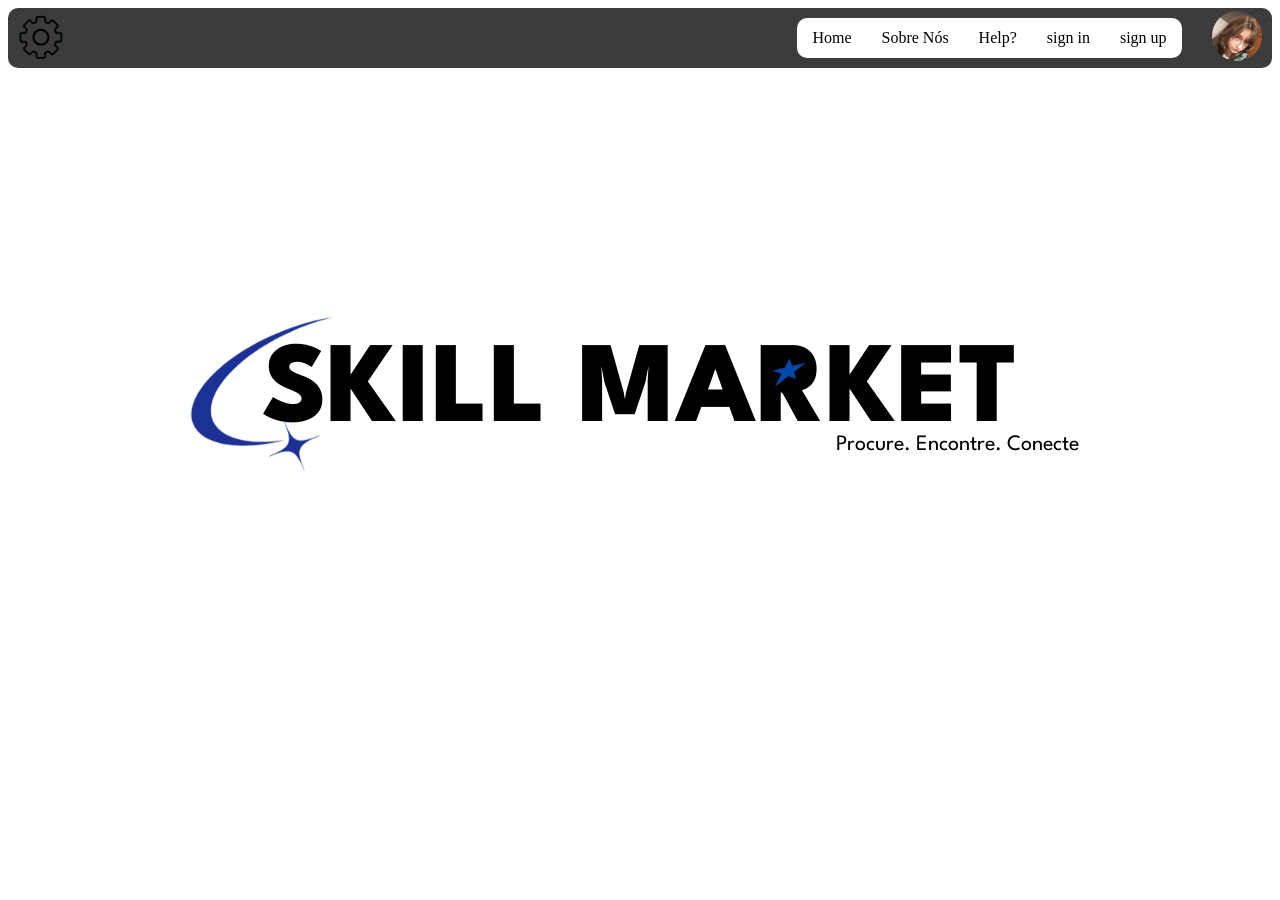
==== site of/index.html @ c1878d75 "Add files via upload" ====
<!DOCTYPE html>
<html lang="en">
<head>
    <meta charset="UTF-8">
    <meta name="viewport" content="width=device-width, initial-scale=1.0">
    <title>skill market</title>
    <link rel="stylesheet" href="css/style.css">
</head>

<body class="body2">
    <header>
        <div class="engrenagem-header">
                <img src="imagens/engrenagem.png" alt="" class="imagem1-header">
         </div>

        <div class="header-geral" >
            <ul class="itens-header">   
                <li><a href="index.html">Home</a></li>
                <li><a href="sobrenos.html">Sobre Nós</a></li>
                <li><a href="help.html">Help?</a></li>
                <li><a href="signin.html">sign in</a></li>
                <li><a href="signup.html">sign up</a></li>
            </ul> 

         <div class="perfil-header">
                <img src="imagens/julia.jpg" alt="" class="imagem2-header">
         </div>

        </div>
    </header>

     <section class="logo">
        <h1>  
            <img src="imagens/logoestrela.png" alt="" class="estrela-logo">
            SKILL MARKET 
            <img src="imagens/logoburaco.png" alt="" class="logo-buraco">
        </h1>
        <p class="slogan">
            Procure. Encontre. Conecte
        </p>
     </section>

</body>
</html>
---- site of/css/style.css ----
@import url('https://fonts.googleapis.com/css2?family=League+Spartan:wght@100..900&display=swap');

.body2 {
    background-image: url(/imagens/fundo.png);
    background-size: cover;
    background-repeat: no-repeat;
}

body {
    background-image: url(/imagens/fundo2.png);
    background-size: cover;
    background-repeat: no-repeat;
}

/*PARTE D CIMA*/

.imagem1-header{
    width: 85px;
    height: 85px;
    margin-top: 6px;
    margin-left: -10px;
}

header{
    display: flex;
    justify-content: space-between;
    align-items: center;
    background-color: #3c3c3c;
    height: 60px;
    border-radius: 10px;
}

header li{
    margin: 0 15px;
}

.header-geral{
    display: flex;
    gap: 20px;
    align-items: center;
    margin-left: auto;
}

.itens-header{
    background-color: white;
    width: 385px;
    height: 40px;
    border-radius: 10px;
    display: flex;
    align-items: center;
    list-style-type: none;
    justify-content: center;
    padding: 0;
    margin: 0;
}

.itens-header li a{
    text-decoration: none;
    color: #000000;
}

.itens-header li a:hover{
    color: #1b3195;
}

.imagem2-header{
    width: 50px;
    height: 50px;
    border-radius: 50%;
    padding: 10px;
}


/*BAIXO*/


/* HOME */

.logo{
    justify-content: center;
    display: flex;
    flex-direction: column;
    align-items: center;
    text-align: center;

}

.logo h1{
    font-size: 115px;
    font-family: League Spartan;
    font-weight: 800;
    line-height: 4;
}

.estrela-logo{
    width: 160px;
    vertical-align: middle;
    margin-left: -82px;
    margin-top: 140px;
    position: absolute;
}

.logo-buraco{
    position: absolute;
    margin-left: -258px;
    margin-top: 182px;
    width: 57px;
}

.slogan{
     margin-top: 125px;
     margin-left: 635px;
    font-size: 22px;
    position: absolute;
    font-family: League Spartan;

}


/*sobre nos*/

.vj {
    background-color: rgba(0, 21, 117, 0.57);
    border-radius: 20px;
    padding: 30px;
    box-shadow: 0 4px 15px rgba(0, 0, 0, 0.2);
    display: flex;
    align-items: center;
    gap: 30px; 
}

.imagem-vj {
    width: 150px;
    height: 150px;
}

.texto-vj {
    flex: 1;
    display: flex;
    flex-direction: column;
}

.texto-vj h1 {
    margin-bottom: 15px;
    font-size: 28px;
}

.texto-vj p {
    text-align: justify;
    line-height: 1.6;
    margin: 0;
}
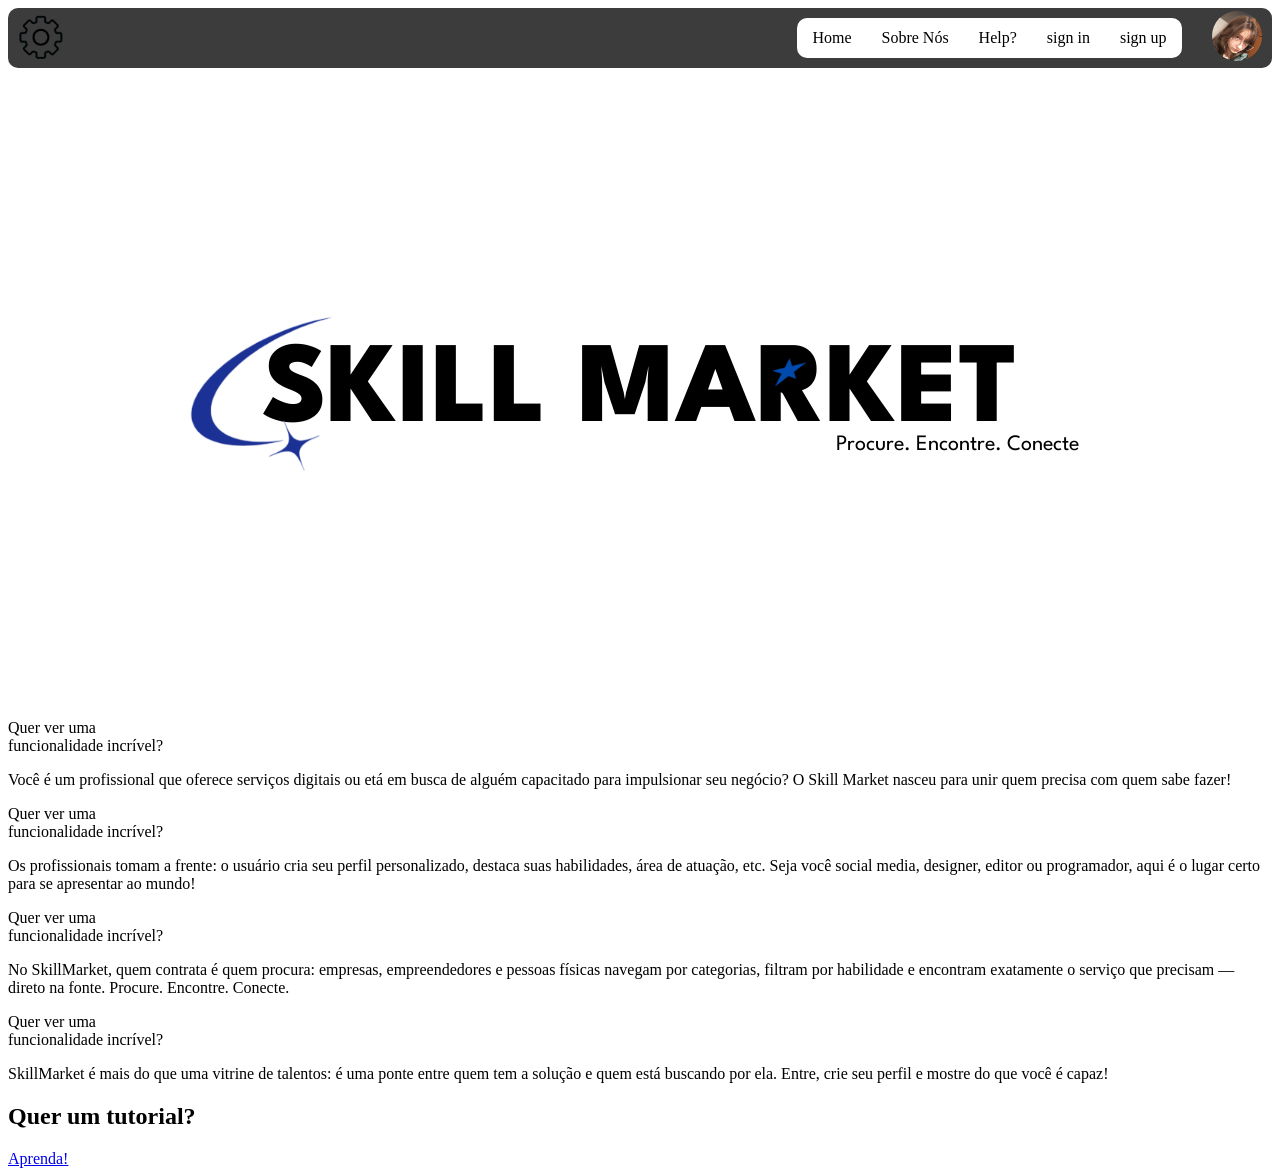
==== commit 2f479024: "Update index.html" ====
--- a/site of/index.html
+++ b/site of/index.html
@@ -40,5 +40,76 @@
         </p>
      </section>
 
+   <div class="container">
+
+        <div class="card">
+            <div class="frontofcard">
+                Quer ver uma <br> funcionalidade incrível?
+            </div>
+            <div class="backofcard">
+                <p>
+                Você é um profissional que oferece serviços digitais ou etá em busca de alguém capacitado para
+                impulsionar seu negócio?
+                O Skill Market nasceu para unir quem precisa com quem sabe fazer!
+                </p>
+            </div>
+        </div>
+
+
+        <div class="card">
+            <div class="frontofcard">
+                Quer ver uma <br> funcionalidade incrível?
+            </div>
+            <div class="backofcard">
+                <p>
+                Os profissionais tomam a frente: o usuário cria seu perfil personalizado, destaca suas habilidades, área
+                de atuação, etc. Seja você social media, designer, editor ou programador, aqui é o lugar certo para se
+                apresentar ao mundo!
+                </p>
+            </div>
+        </div>
+
+
+        <div class="card">
+            <div class="frontofcard">
+                Quer ver uma <br> funcionalidade incrível?
+            </div>
+            <div class="backofcard">
+                <p>
+                No SkillMarket, quem contrata é quem procura: empresas, empreendedores e pessoas físicas navegam por
+                categorias, filtram por habilidade e encontram exatamente o serviço que precisam — direto na fonte.
+                Procure. Encontre. Conecte.
+                </p>
+            </div>
+        </div>
+
+        <div class="card">
+            <div class="frontofcard">
+                Quer ver uma <br> funcionalidade incrível?
+            </div>
+            <div class="backofcard">
+                <p>
+                SkillMarket é mais do que uma vitrine de talentos: é uma ponte entre quem tem a solução e quem está
+                buscando por ela.
+                Entre, crie seu perfil e mostre do que você é capaz!
+                </p>
+            </div>
+        </div>
+
+    </div>
+
+
+    <section class="QuerUmTutorial">
+
+        <h1>
+            Quer um tutorial?
+        </h1>
+
+        <a href="help.html">Aprenda!</a>
+
+    </section>
+    
+
 </body>
-</html>+
+</html>
--- a/site of/css/style.css
+++ b/site of/css/style.css
@@ -119,7 +119,7 @@
 
 /*sobre nos*/
 
-.vj {
+.v {
     background-color: rgba(0, 21, 117, 0.57);
     border-radius: 20px;
     padding: 30px;
@@ -127,26 +127,97 @@
     display: flex;
     align-items: center;
     gap: 30px; 
+    margin-top: 70px;
 }
 
 .imagem-vj {
-    width: 150px;
-    height: 150px;
+    width: 220px;
+    height: auto;
+    margin-right: 10px;
 }
 
 .texto-vj {
     flex: 1;
     display: flex;
     flex-direction: column;
+    font-family: league spartan
 }
 
 .texto-vj h1 {
-    margin-bottom: 15px;
-    font-size: 28px;
+    margin-bottom: 28px;
+    margin-top: -20px;
+    font-size: 55px;
+    display: flex;
+    justify-content: center;
 }
 
 .texto-vj p {
-    text-align: justify;
     line-height: 1.6;
     margin: 0;
-}+    font-size: 20px;
+    text-align: center;
+    margin-right: 7px;
+}
+
+.d {
+    background-color: rgba(112, 131, 201, 0.57);
+    border-radius: 20px;
+    padding: 30px;
+    box-shadow: 0 4px 15px rgba(0, 0, 0, 0.2);
+    display: flex;
+    align-items: center;
+    gap: 30px; 
+    margin-top: 45px;
+}
+
+.imagem-d {
+    width: 220px;
+    height: auto;
+}
+
+.texto-d {
+    flex: 1;
+    display: flex;
+    flex-direction: column;
+    font-family: league spartan
+}
+
+.texto-d h1 {
+    margin-bottom: 28px;
+    margin-top: -2px;
+    font-size: 55px;
+    display: flex;
+    justify-content: center;
+}
+
+.texto-d p {
+    line-height: 1.6;
+    margin: 0;
+    font-size: 20px;
+    text-align: center;
+    margin-right: 7px;
+}
+
+.j {
+    background-color: rgba(0, 21, 117, 0.57);
+    border-radius: 20px;
+    padding: 30px;
+    box-shadow: 0 4px 15px rgba(0, 0, 0, 0.2);
+    display: flex;
+    align-items: center;
+    gap: 30px; 
+    margin-top: 45px;
+}
+
+
+/*Sign in*/
+
+.signin-geral{
+    background-color: rgba(0, 21, 117, 0.57) ;
+    border-radius: 20px;
+    display: flex;
+    flex-wrap: wrap;
+    flex-direction: column;
+    align-content: center;
+}
+
